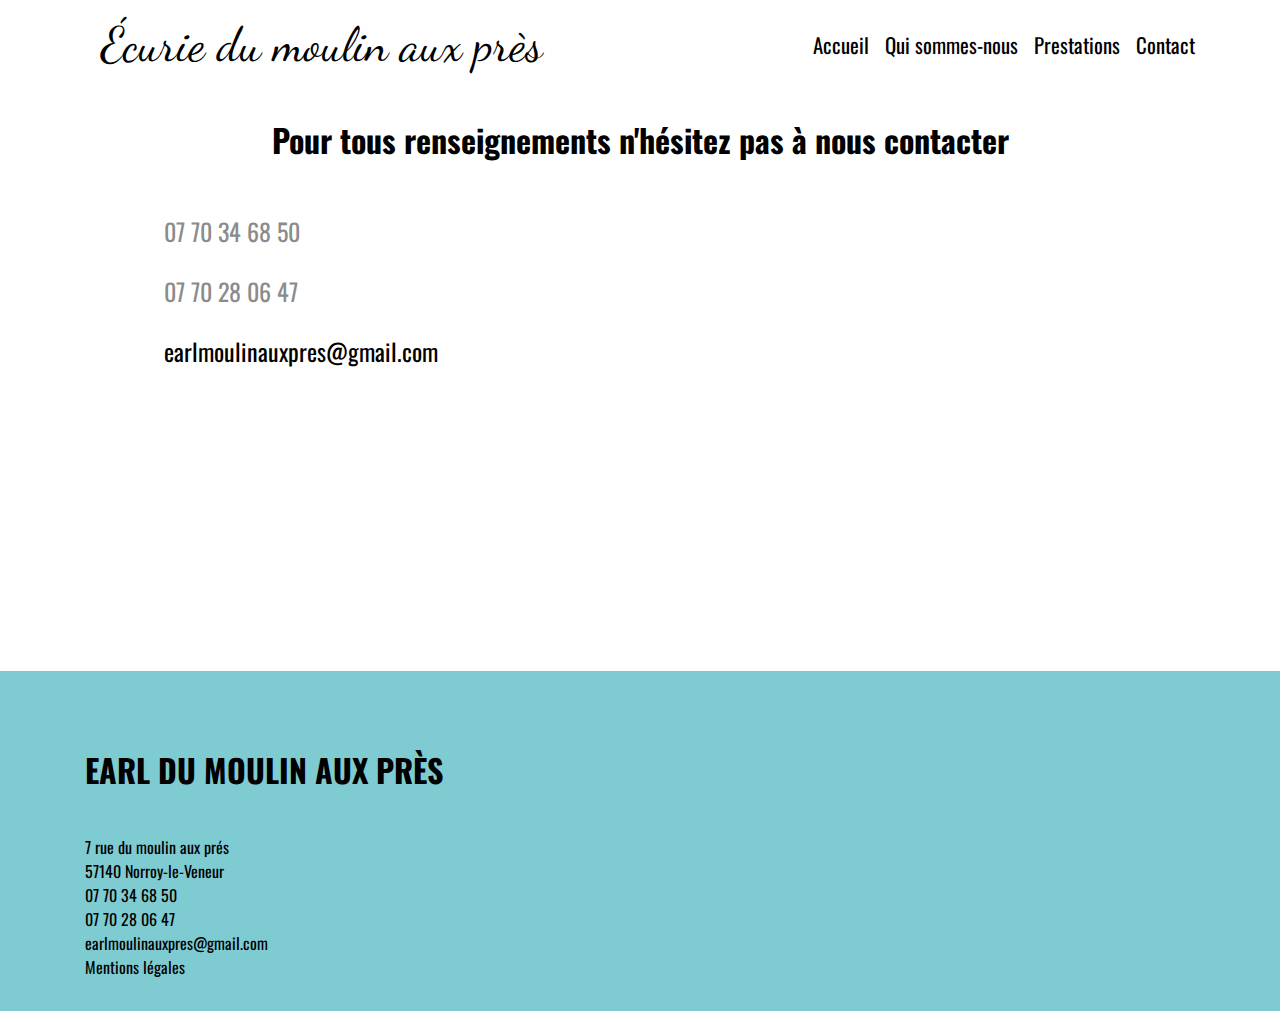
==== contact.html @ 2e38e7a3 "init" ====
<!DOCTYPE html>
<html>

<head>
    <meta charset="utf-8">
    <title>écurie du moulin aux près</title>
    <!-- <link rel="stylesheet" href="style site.css"> -->
    <!-- TODO récupéer un lien qui fonctionne -->
    <link rel="stylesheet" href="/css/bootstrap-grid.css" />
    <link rel="stylesheet" href="/css/style.css">
    <link rel="stylesheet" href="/css/global.css">
    <link rel="stylesheet" href="https://fonts.googleapis.com/css2?family=Anton&family=Oswald:wght@200&display=swap">
    <link rel="stylesheet" href="https://fonts.googleapis.com/css2?family=Aboreto&family=Dancing+Script&display=swap">
    <link rel="stylesheet" href="https://fonts.googleapis.com/css2?family=Playfair+Display&display=swap">
</head>

<body class="bootstrap-wrapper">
    <div class="min-h-screen">
        <header>
            <div class="container">
                <span id="nom">Écurie du moulin aux près</span>
                <ul class="menu_ul">
                    <li><a id="Accueil" href="/index.html"> Accueil </a></li>
                    <li><a id="Q" href="/qui-sommes-nous.html"> Qui sommes-nous </a></li>
                    <li><a id="Prest" href="/prestations.html"> Prestations </a></li>
                    <li><a id="Contact" href="/contact.html"> Contact </a></li>
                </ul>
            </div>
        </header>

        <main class="container">
            <h2><strong>Pour tous renseignements n'hésitez pas à nous contacter</strong></h2>

            <div class="contact">
                <div class="coordo">
                    <p>07 70 34 68 50</p>
                    <p>07 70 28 06 47 </p>
                    <p><a href="mailto:earlmoulinauxpres@gmail.com">earlmoulinauxpres@gmail.com</a></p>
                </div>

                <iframe class="carte"
                    src="https://www.google.com/maps/embed?pb=!1m14!1m8!1m3!1d83451.94523503845!2d6.111515!3d49.183991!3m2!1i1024!2i768!4f13.1!3m3!1m2!1s0x0%3A0xe52d61f2a52090c5!2sEARL%20du%20moulin%20aux%20pr%C3%A8s!5e0!3m2!1sfr!2sfr!4v1656609056285!5m2!1sfr!2sfr"
                    width="600" height="450" style="border:0;" allowfullscreen="" loading="lazy"
                    referrerpolicy="no-referrer-when-downgrade"></iframe>
            </div>
        </main>

        <div class="footer-wrapper">
            <footer class="container">
                <section>
                    <h4>EARL DU MOULIN AUX PRÈS</h4>
                    <span>7 rue du moulin aux prés</span>
                    <span>57140 Norroy-le-Veneur</span>
                    <span>07 70 34 68 50</span>
                    <span>07 70 28 06 47</span>
                    <a href="mailto:earlmoulinauxpres@gmail.com">earlmoulinauxpres@gmail.com</a>
                    <a href="mentions.html">Mentions légales</a>
                </section>
            </footer>
        </div>
    </div>
</body>

</html>
---- css/style.css ----
body {
	margin: 0;
	padding: 0;
	display: flex;
	flex-direction: column;
	align-items: center;
	font-family: 'Oswald', sans-serif;
	font-size: 1rem;
	
}

.logo{
width: 140px;
padding-bottom: 2rem;
}

header {
	position: sticky;
	top: 0;
	z-index: 1;
	background-color: rgb(255, 255, 255);
	width: 100%;
	

}

header .container,
header ul {
	display: flex;
	flex-direction: row;
	list-style: none;
	align-items: center;
	justify-content: space-between;
	padding: 0;
}

header ul {
	gap: 1rem;
	font-size: 1.3rem;
}

#nom {
	font-family: 'Dancing Script', sans-serif;
	font-size: 3rem;
	padding: 1rem;
	margin-right: 0.5rem;
	color: black;

}

.intro{
	width:100%;


	
}

video{
	
	width: 100%;
	height: 100%;
}



.min-h-screen {
	/* hauteur minimum : hauteur de l'écran */
	min-height: 100vh;
	width: 100%;
}

.slider {
	display: flex;
	flex-direction: row;
	align-items: center;
	justify-content: center;
	width: 100%;
}

.slider__slide {
	width: 100%;

}

.slider__arrow {
	font-size: 3rem;
	padding: 1rem;
	cursor: default;
}

.slide__img {
	aspect-ratio: 5 / 4;
	object-fit: contain;
	display: block;
	width: 100%;


}

.slider__presta{
	width: 700px;
	display: flex;
	align-items: center;
	margin-left: auto;
	margin-right: auto;
}

.photoactu{
    
	margin-bottom: 2rem;
	margin-left: auto;
	width: 100%;
	
	
}

.nouvelle-structure{

	display: grid;
	grid-template-columns: repeat(2,1fr);
	gap:2rem;
	


}


.paranouveau {

	justify-content: center;
	padding-left: 0.5rem;
	

}



.tarif{
	
    margin-left: auto;
    margin-right: auto;
    font-size: 1.5rem;
	display: grid;
	grid-template-columns: repeat(2, 1fr) ;
	gap:4rem;
}


footer {
	display: flex;
	flex-direction: row;
	justify-content: space-between;
	padding: 2rem;

}

footer section {
	display: flex;
	flex-direction: column;


}

.footer-wrapper {
	margin-top : 2rem;
	width: 100%;
	background-color: rgb(127, 203, 210);

}

#liens {

	margin-top: 1rem;

}

.coordo{
	max-width: 60ch;
    margin-left: auto;
    margin-right: auto;
    font-size: 1.5rem;

}
.contact {
	
	display: flex;
	flex-direction: row;
	margin-bottom: auto;
	
}

.carte{
	margin-right: auto;
	margin-bottom: auto;
}
---- css/global.css ----
h1{
    text-align: center;
    font-family:  'Oswald', sans-serif;
    font-size: 3rem;

}

h2, h3, h4, h5, h6{
	text-align: center;
    font-family:  'Oswald', sans-serif;
    font-size: 2rem;

	
}

span{
    color: black;
}


a {
	text-decoration: none;
    color:black;
   
}

p {
   
    max-width: 60ch;
    margin-left: auto;
    margin-right: auto;
    font-size: 1.5rem;
    color: rgb(139, 139, 139);
}

button{
    border:solid ;
    border-radius: 4px;
    background-color:transparent ;
    margin-left: 0.5rem;
    font-family: 'Oswald', sans-serif;
    font-size: 20px;

   

}
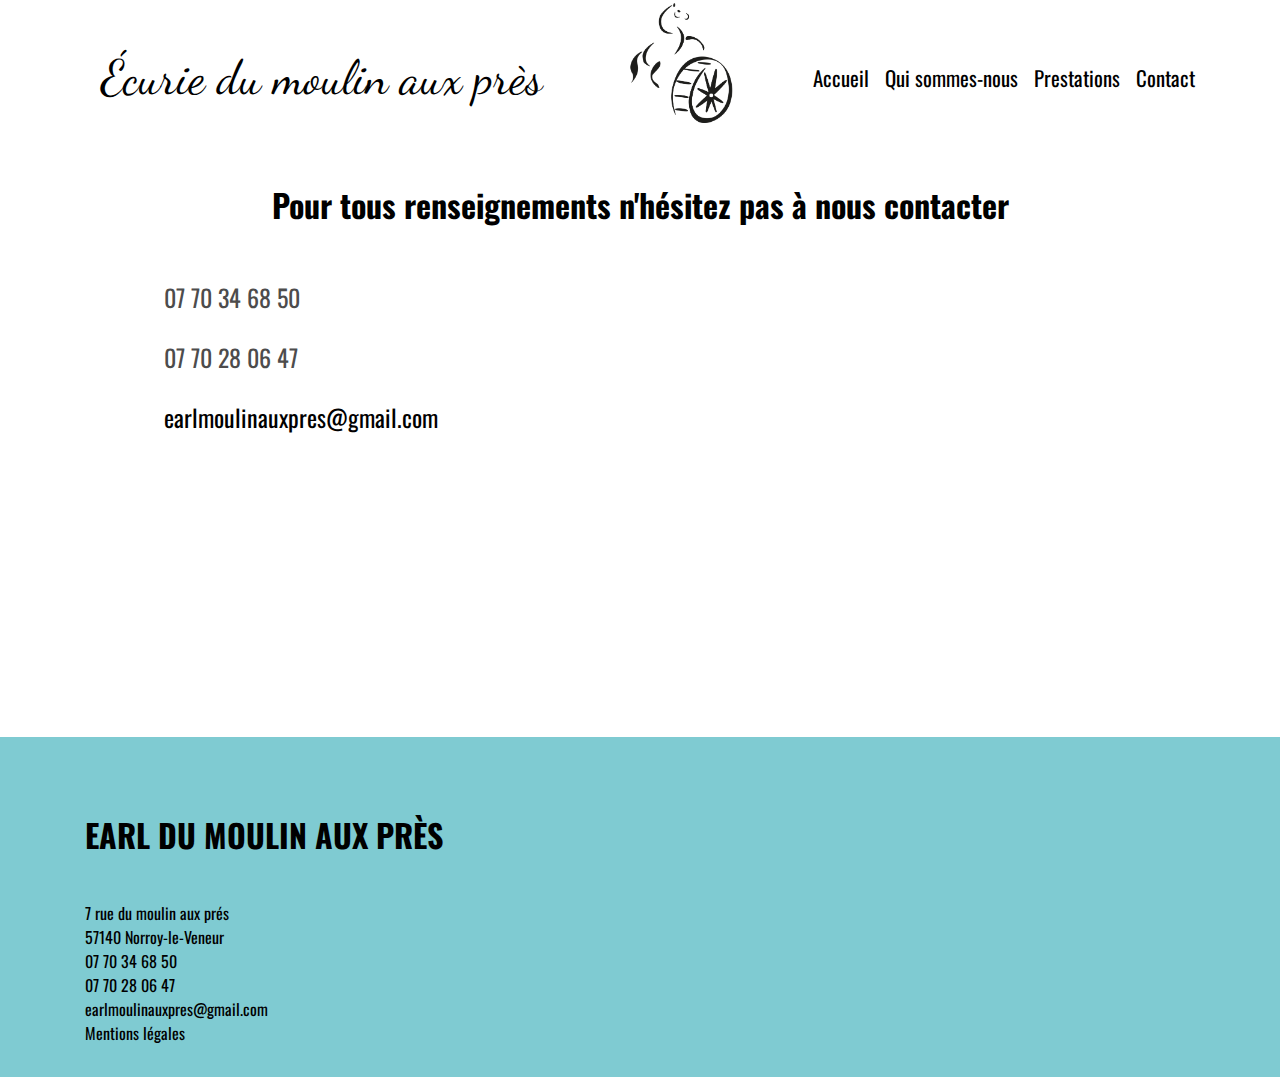
==== commit 84ac50ff: "logo" ====
--- a/contact.html
+++ b/contact.html
@@ -19,6 +19,7 @@
         <header>
             <div class="container">
                 <span id="nom">Écurie du moulin aux près</span>
+                <img class="logo" src="/Photos/proto.png">
                 <ul class="menu_ul">
                     <li><a id="Accueil" href="/index.html"> Accueil </a></li>
                     <li><a id="Q" href="/qui-sommes-nous.html"> Qui sommes-nous </a></li>
--- a/css/global.css
+++ b/css/global.css
@@ -14,7 +14,7 @@
 	
 }
 
-span{
+strong{
     color: black;
 }
 
@@ -31,7 +31,7 @@
     margin-left: auto;
     margin-right: auto;
     font-size: 1.5rem;
-    color: rgb(139, 139, 139);
+    color: rgb(77, 76, 76);
 }
 
 button{
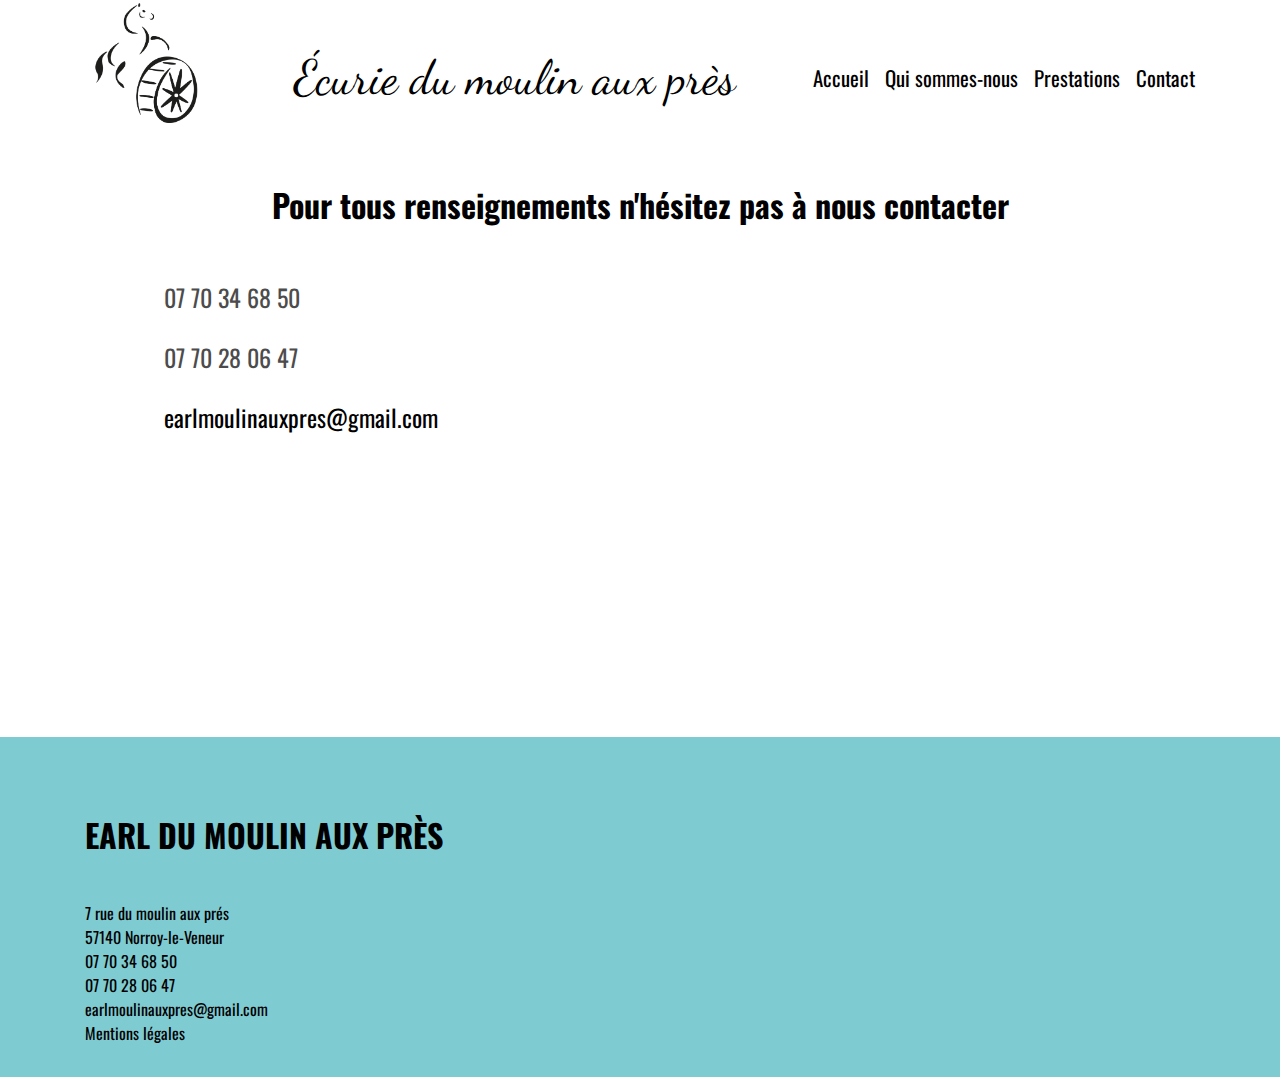
==== commit 0cad9968: "logo2" ====
--- a/contact.html
+++ b/contact.html
@@ -18,8 +18,9 @@
     <div class="min-h-screen">
         <header>
             <div class="container">
+                <img class="logo" src="/Photos/proto.png">
                 <span id="nom">Écurie du moulin aux près</span>
-                <img class="logo" src="/Photos/proto.png">
+
                 <ul class="menu_ul">
                     <li><a id="Accueil" href="/index.html"> Accueil </a></li>
                     <li><a id="Q" href="/qui-sommes-nous.html"> Qui sommes-nous </a></li>
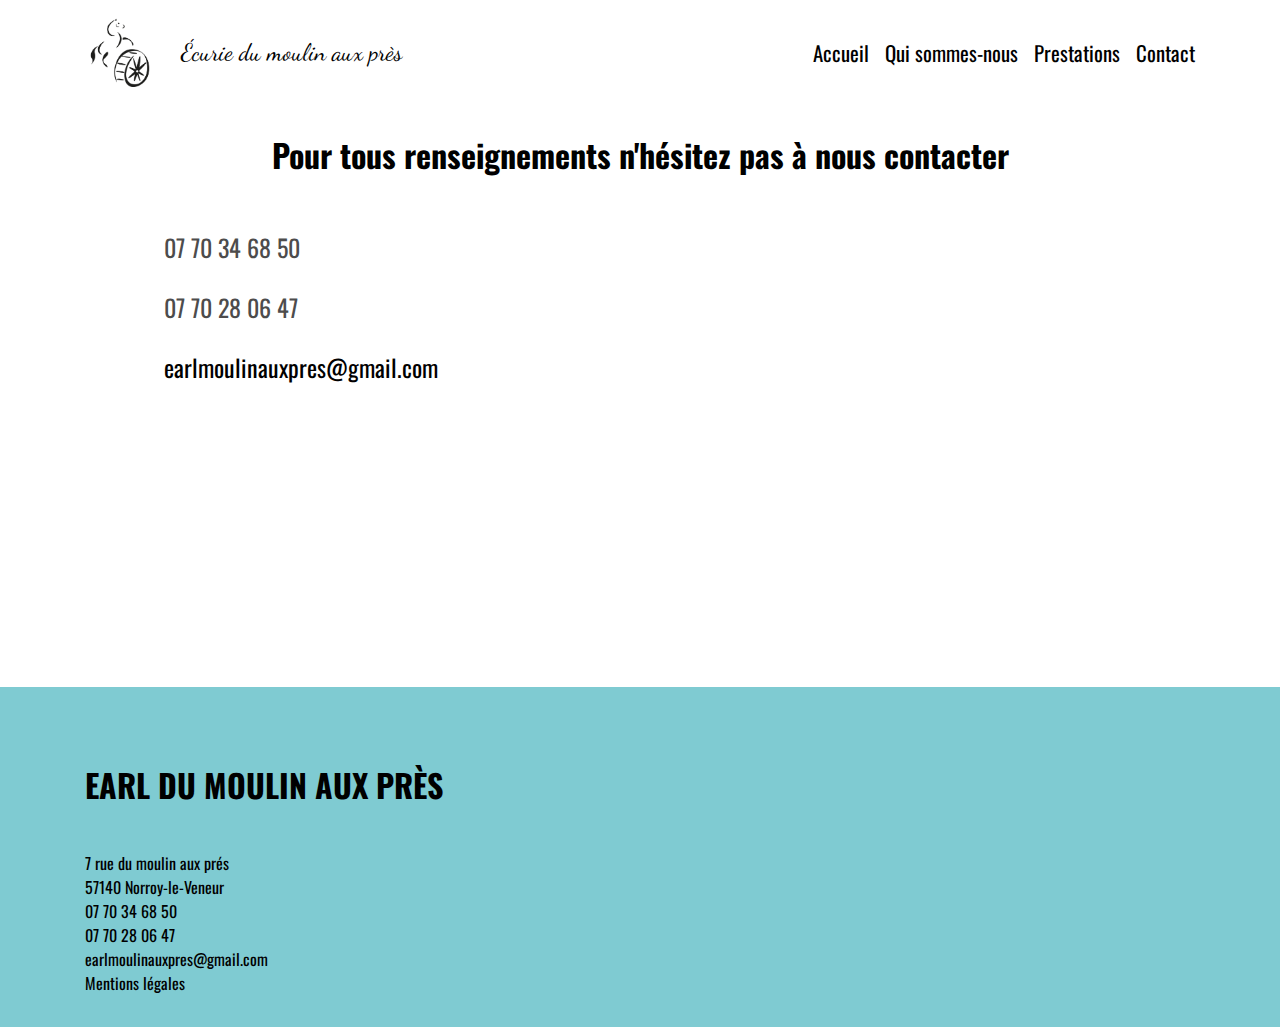
==== commit 99e741b3: "feat: responsive header" ====
--- a/contact.html
+++ b/contact.html
@@ -3,7 +3,10 @@
 
 <head>
     <meta charset="utf-8">
+    <meta name="viewport" content="width=device-width,initial-scale=1">
     <title>écurie du moulin aux près</title>
+
+    <script src="/js/menu.js" defer></script>
     <!-- <link rel="stylesheet" href="style site.css"> -->
     <!-- TODO récupéer un lien qui fonctionne -->
     <link rel="stylesheet" href="/css/bootstrap-grid.css" />
@@ -18,14 +21,16 @@
     <div class="min-h-screen">
         <header>
             <div class="container">
-                <img class="logo" src="/Photos/proto.png">
-                <span id="nom">Écurie du moulin aux près</span>
-
-                <ul class="menu_ul">
-                    <li><a id="Accueil" href="/index.html"> Accueil </a></li>
-                    <li><a id="Q" href="/qui-sommes-nous.html"> Qui sommes-nous </a></li>
-                    <li><a id="Prest" href="/prestations.html"> Prestations </a></li>
-                    <li><a id="Contact" href="/contact.html"> Contact </a></li>
+                <div class="header_title-group">
+                    <img class="header_logo" src="/Photos/proto.png">
+                    <span class="header_title">Écurie du moulin aux près</span>
+                </div>
+                <button id="menu_toggle">Menu</button>
+                <ul id="menu_links" class="hidden_sm">
+                    <li><a id="Accueil" href="/index.html">Accueil</a></li>
+                    <li><a id="Q" href="/qui-sommes-nous.html">Qui sommes-nous</a></li>
+                    <li><a id="Prest" href="/prestations.html">Prestations</a></li>
+                    <li><a id="Contact" href="/contact.html">Contact</a></li>
                 </ul>
             </div>
         </header>
--- a/css/style.css
+++ b/css/style.css
@@ -9,10 +9,7 @@
 	
 }
 
-.logo{
-width: 140px;
-padding-bottom: 2rem;
-}
+
 
 header {
 	position: sticky;
@@ -20,33 +17,76 @@
 	z-index: 1;
 	background-color: rgb(255, 255, 255);
 	width: 100%;
-	
-
+	padding: 1rem 0;
 }
 
 header .container,
-header ul {
+.header_title-group {
+	display: flex;
+	flex-direction: row;
+	justify-content: space-between;
+	align-items: center;
+	flex-wrap: wrap;
+	gap: 1rem;
+}
+
+.header_logo{
+	width: 5rem;
+}
+
+.header_title {
+	font-family: 'Dancing Script', sans-serif;
+	font-size: 1.5rem;
+	color: black;
+	white-space: nowrap;
+}
+
+#menu_links {
 	display: flex;
 	flex-direction: row;
 	list-style: none;
 	align-items: center;
 	justify-content: space-between;
 	padding: 0;
-}
-
-header ul {
 	gap: 1rem;
 	font-size: 1.3rem;
 }
-
-#nom {
-	font-family: 'Dancing Script', sans-serif;
-	font-size: 3rem;
-	padding: 1rem;
-	margin-right: 0.5rem;
-	color: black;
-
-}
+#menu_links * {
+	white-space: nowrap;
+}
+#menu_toggle {
+	display: none;
+	border: none;
+	background: none;
+	padding: 0.5rem;
+	margin: 0;
+	cursor: pointer;
+}
+@media screen and (max-width: 991px) {
+	.header_logo{
+		width: 4rem;
+	}
+
+	header {
+		padding: 0.5rem 0;
+		box-shadow: #1414142b 0px 0px 1rem;
+	}
+	.header_title {
+		display: none;
+	}
+	.hidden_sm {
+		display: none !important;
+	}
+	#menu_toggle {
+		display: block;
+	}
+	#menu_links {
+		width: 100%;
+		flex-direction: column;
+	}
+}
+
+
 
 .intro{
 	width:100%;
@@ -115,13 +155,15 @@
 }
 
 .nouvelle-structure{
-
 	display: grid;
-	grid-template-columns: repeat(2,1fr);
+	grid-template-rows: repeat(2,1fr);
 	gap:2rem;
-	
-
-
+}
+@media screen and (min-width:720px) {
+	.nouvelle-structure{
+		grid-template-rows: 1fr;
+		grid-template-columns: repeat(2,1fr);
+	}
 }
 
 
